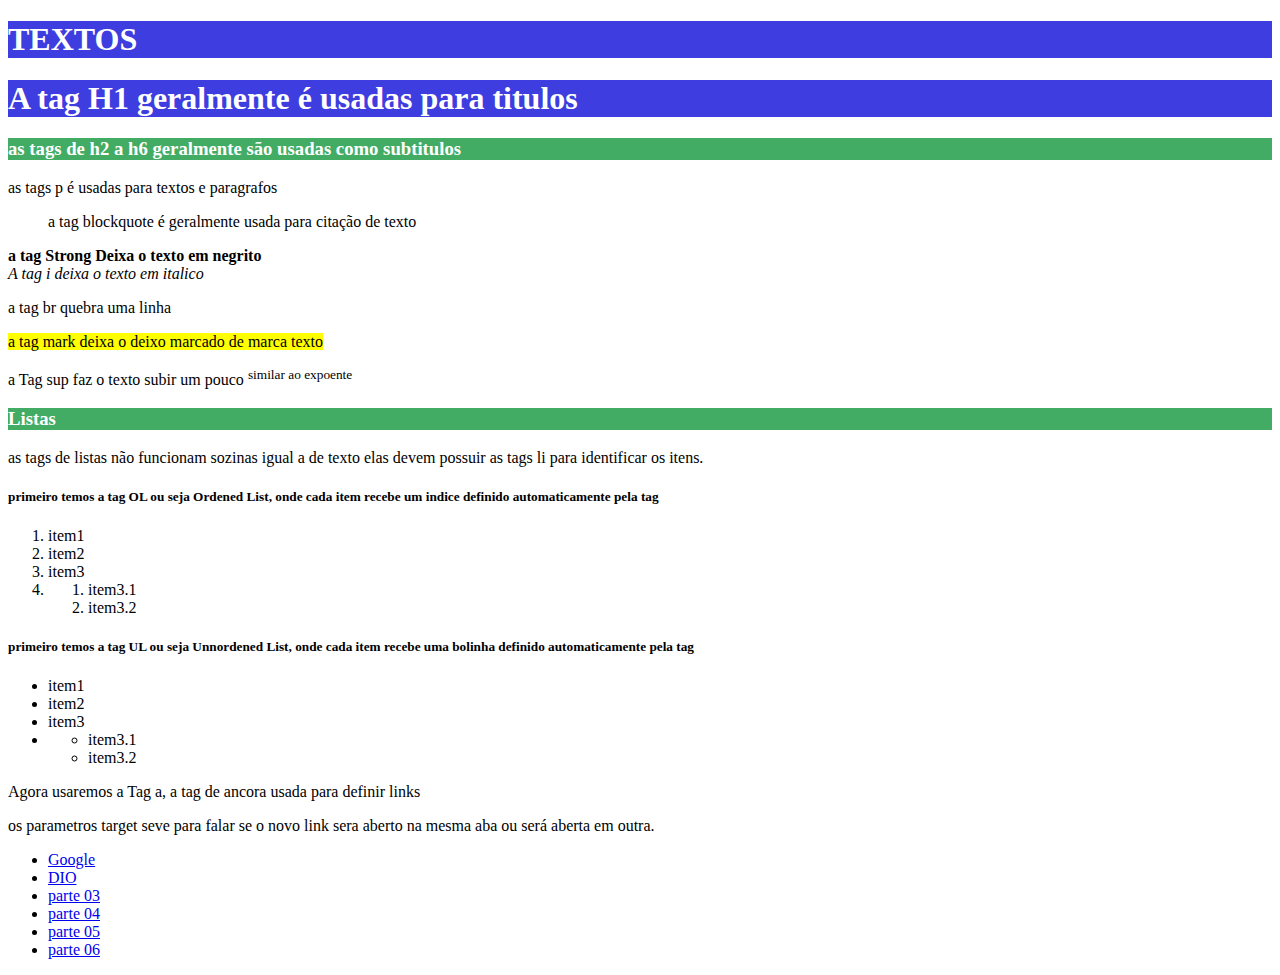
==== index.html @ 736e6c7f "Update and rename Index.html to index.html" ====
<!DOCTYPE html>
<html lang="en">
<head>
    <meta charset="UTF-8">
    <meta name="viewport" content="width=device-width, initial-scale=1.0">
    
    <!-- esta Tag Define o nome que vai na aba do navegador -->
    <title>Inicio</title>
    <link rel="stylesheet" href="assets/css/estilo_parte5.css">
</head>
<body>
    <h1>TEXTOS</h1>
   <H1> A tag H1 geralmente é usadas para titulos</H1>
   <h3>as tags de h2 a h6 geralmente são usadas como subtitulos</h3>
   <p>as tags p é usadas para textos e paragrafos</p>
   <blockquote>a tag blockquote é geralmente usada para citação de texto</blockquote>
   <strong>a tag Strong Deixa o texto em negrito</strong><br>
   <i>A tag i deixa o texto em italico</i>
   <p>a tag br quebra uma linha</p>
   <mark>a tag mark deixa o deixo marcado de marca texto</mark><br>
   <p>a Tag sup faz o texto subir um pouco  <sup>similar ao expoente </sup></p>
    
   <h3>Listas</h3>
   <p>as tags de listas não funcionam sozinas igual a de texto elas devem possuir
    as tags li para identificar os itens.</p>

    <h5>primeiro temos a tag OL ou seja Ordened List, onde cada item recebe um
        indice definido automaticamente pela tag</h5>
   <ol>
    <li>item1</li>
    <li>item2</li>
    <li>item3</li>
    <li>
        <ol>
            <li>item3.1</li>
            <li>item3.2</li>
        </ol>
    </li>
   </ol>
   

   <h5>primeiro temos a tag UL ou seja Unnordened List, onde cada item recebe uma
    bolinha definido automaticamente pela tag</h5>
<ul>
<li>item1</li>
<li>item2</li>
<li>item3</li>
<li>
    <ul>
        <li>item3.1</li>
        <li>item3.2</li>
    </ul>
</li>
</ul>

<p>Agora usaremos a Tag a, a tag de ancora usada para definir links</p>
<p>os parametros target seve para falar se o novo link sera aberto na mesma aba
    ou será aberta em outra.</p>
<ul>
    <li>
        <a href="https://www.google.com/" target="_blank" title="Abrir o Google">Google</a>
    </li>
     <li>
        <a href="https://www.dio.me" target="_self" title="Abrir a DIO">DIO</a>
    </li>
    <li>
        <a href="parte03.html" target="_self" title="Abrir a parte03">parte 03</a>
    </li>
    
    <li>
        <a href="parte04.html" target="_self" title="Abrir a parte04">parte 04</a>
    </li>
  
    <li>
        <a href="parte05.html" target="_self" title="Abrir a parte05">parte 05</a>
    </li>

    <li>
        <a href="parte06.html" target="_self" title="Abrir a parte06">parte 06</a>
    </li>
</ul>

</body>
</html>
---- assets/css/estilo_parte5.css ----
h1{
    background: rgb(61, 61, 224);
    color: rgb(255, 255, 255);

}

h3{
    background-color: rgb(66, 172, 101);
    color: rgb(255, 255, 255);
}

#fill{
    width: 100%;
    height: 100%;
    object-fit: fill;

}

#div-fill{
    width: 300px;
    height: 400px;
    border: 5px solid blue;
}

#contain{
    width: 100%;
    height: 100%;
    object-fit: contain;

}

#div-contain{
    width: 300px;
    height: 400px;
    border: 5px solid blue;
}

#cover{
    width: 100%;
    height: 100%;
    object-fit: cover;

}

#div-cover{
    width: 300px;
    height: 400px;
    border: 5px solid blue;
}

#none{
    width: 100%;
    height: 100%;
    object-fit: none;

}

#div-none{
    width: 300px;
    height: 400px;
    border: 5px solid blue;
}

#Scale-down{
    width: 100%;
    height: 100%;
    object-fit: scale-down;

}

#div-Scale-down{
    width: 300px;
    height: 400px;
    border: 5px solid blue;
}

#cover-p{
    width: 100%;
    height: 100%;
    object-fit: cover;
    object-position: 50px 90px;

}

#div-cover-p{
    width: 300px;
    height: 400px;
    border: 5px solid blue;
}
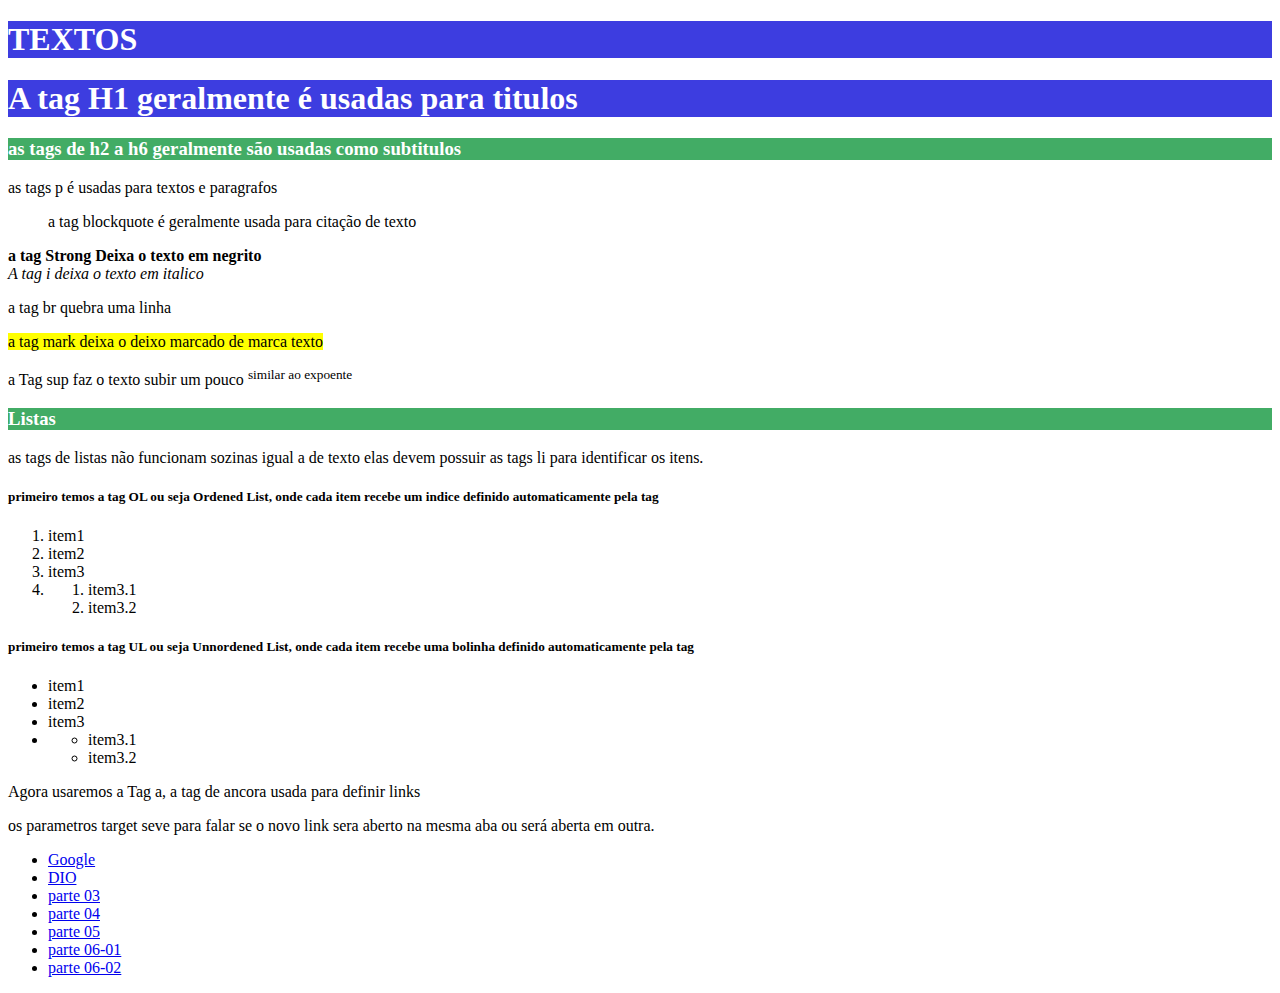
==== commit 291c3196: "Background Attachment" ====
--- a/index.html
+++ b/index.html
@@ -10,48 +10,50 @@
 </head>
 <body>
     <h1>TEXTOS</h1>
-   <H1> A tag H1 geralmente é usadas para titulos</H1>
-   <h3>as tags de h2 a h6 geralmente são usadas como subtitulos</h3>
-   <p>as tags p é usadas para textos e paragrafos</p>
-   <blockquote>a tag blockquote é geralmente usada para citação de texto</blockquote>
-   <strong>a tag Strong Deixa o texto em negrito</strong><br>
-   <i>A tag i deixa o texto em italico</i>
-   <p>a tag br quebra uma linha</p>
-   <mark>a tag mark deixa o deixo marcado de marca texto</mark><br>
-   <p>a Tag sup faz o texto subir um pouco  <sup>similar ao expoente </sup></p>
+    <H1> A tag H1 geralmente é usadas para titulos</H1>
+        <h3>as tags de h2 a h6 geralmente são usadas como subtitulos</h3>
+            <p>as tags p é usadas para textos e paragrafos</p>
+                <blockquote>a tag blockquote é geralmente usada para citação de texto</blockquote>
+                <strong>a tag Strong Deixa o texto em negrito</strong><br>
+                <i>A tag i deixa o texto em italico</i>
+                <p>a tag br quebra uma linha</p>
+                <mark>a tag mark deixa o deixo marcado de marca texto</mark><br>
+                <p>a Tag sup faz o texto subir um pouco  <sup>similar ao expoente </sup></p>
     
-   <h3>Listas</h3>
-   <p>as tags de listas não funcionam sozinas igual a de texto elas devem possuir
-    as tags li para identificar os itens.</p>
+        <h3>Listas</h3>
+            <p>as tags de listas não funcionam sozinas igual a de texto elas devem possuir
+             as tags li para identificar os itens.</p>
 
-    <h5>primeiro temos a tag OL ou seja Ordened List, onde cada item recebe um
+        <h5>primeiro temos a tag OL ou seja Ordened List, onde cada item recebe um
         indice definido automaticamente pela tag</h5>
-   <ol>
-    <li>item1</li>
-    <li>item2</li>
-    <li>item3</li>
-    <li>
-        <ol>
-            <li>item3.1</li>
-            <li>item3.2</li>
-        </ol>
-    </li>
-   </ol>
+            <ol>
+                <li>item1</li>
+                <li>item2</li>
+                <li>item3</li>
+                <li>
+                    <ol>
+                        <li>item3.1</li>
+                        <li>item3.2</li>
+                    </ol>
+                </li>
+            </ol>
    
 
-   <h5>primeiro temos a tag UL ou seja Unnordened List, onde cada item recebe uma
-    bolinha definido automaticamente pela tag</h5>
-<ul>
-<li>item1</li>
-<li>item2</li>
-<li>item3</li>
-<li>
-    <ul>
-        <li>item3.1</li>
-        <li>item3.2</li>
-    </ul>
-</li>
-</ul>
+        <h5>primeiro temos a tag UL ou seja Unnordened List, onde cada item recebe uma
+            bolinha definido automaticamente pela tag
+        </h5>
+
+        <ul>
+            <li>item1</li>
+            <li>item2</li>
+            <li>item3</li>
+            <li>
+                <ul>
+                    <li>item3.1</li>
+                    <li>item3.2</li>
+                </ul>
+            </li>
+        </ul>
 
 <p>Agora usaremos a Tag a, a tag de ancora usada para definir links</p>
 <p>os parametros target seve para falar se o novo link sera aberto na mesma aba
@@ -76,7 +78,11 @@
     </li>
 
     <li>
-        <a href="parte06.html" target="_self" title="Abrir a parte06">parte 06</a>
+        <a href="parte06-p1.html" target="_self" title="Abrir a parte06-01">parte 06-01</a>
+    </li>
+
+    <li>
+        <a href="parte06-p2.html" target="_self" title="Abrir a parte06-02">parte 06-02</a>
     </li>
 </ul>
 
